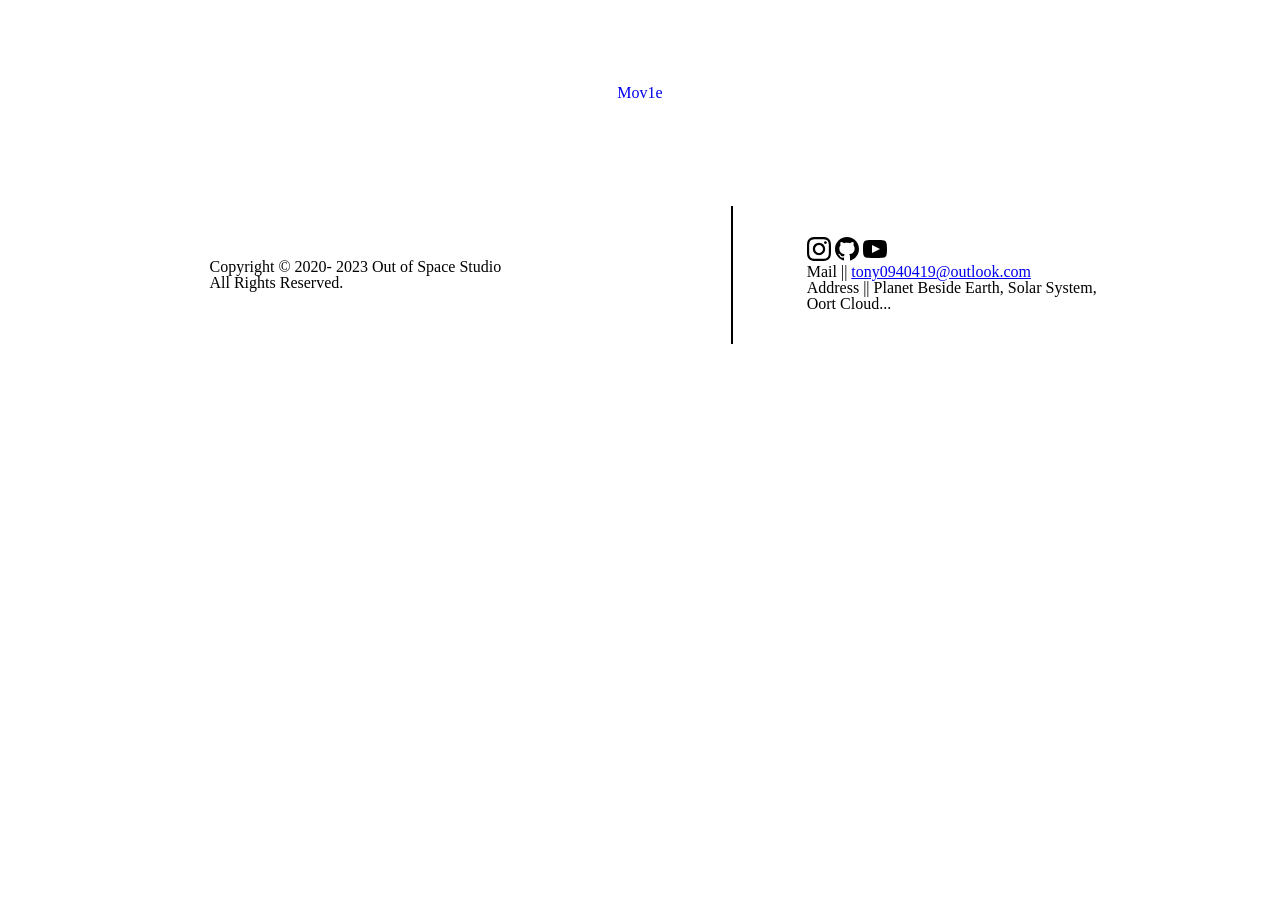
==== scoreboard/index.html @ 174e2a8d "Commit" ====
<!DOCTYPE html>
<html lang="zh-tw">

    <head>
        
        <!-- Meta Setting -->
        <meta charset="utf-8">
        <meta name="viewpoint" content="width-device= width, initial-scale= 1, user-scalable= no">
        <meta name="author" content="JelyF1shhhhhh">
        <meta name="copyright" content="Out of Space Studio">
        <meta 
            name="title" 
            content="ScoreBoard- A Simple Board for YZU CSE Basketball Team"
        /> 
        <title>ScoreBoard- A Simple Board for YZU CSE Basketball Team</title>
        <link rel="icon" href="./images/favicon.ico">
        <!-- End -->

        <!-- Linked Style -->
        <link rel="stylesheet" href="../src/css/main.css">
        <link rel="stylesheet" href="../src/css/header.css">
        <link rel="stylesheet" href="../src/css/footer.css">
        <!-- End -->
        
        <!-- nav Bar -->
        <nav id="header-nav" role="navigation">
            <a href="../template/index.html" class="non-decorate tab">Mov1e</a>
            <!-- <a href="./intro.html" class="non-decorate tab">Intro</a>
            <a href="./about.html" class="non-decorate tab">About</a> -->
        </nav>
        <!-- End -->
        
    </head>
    <body>
        
        <!-- HomePage -->


        

        <!-- End -->
        
        <!-- No Script -->
        <noscript> Please Enable JavaScript to Fully Experience This Site :D </noscript>
        <!-- End -->

        <!-- FOOTER -->
        
        <footer class="site-footer">
    
            <div class="wrapper">
                
                <div class="left-footer">
                    <p>Copyright &copy; 2020- 2023 Out of Space Studio</p>
                    <p>All Rights Reserved.</p>
                </div>
                <hr class="footer-hr">
                <div class="right-footer">
                    <div class="icon-box">
                        <a class="non-decorate" href="https://www.instagram.com/70ny._.w419.h/" target="_blank">
                            <svg xmlns="http://www.w3.org/2000/svg" width="24" height="24" viewBox="0 0 24 24"><path d="M12 2.163c3.204 0 3.584.012 4.85.07 3.252.148 4.771 1.691 4.919 4.919.058 1.265.069 1.645.069 4.849 0 3.205-.012 3.584-.069 4.849-.149 3.225-1.664 4.771-4.919 4.919-1.266.058-1.644.07-4.85.07-3.204 0-3.584-.012-4.849-.07-3.26-.149-4.771-1.699-4.919-4.92-.058-1.265-.07-1.644-.07-4.849 0-3.204.013-3.583.07-4.849.149-3.227 1.664-4.771 4.919-4.919 1.266-.057 1.645-.069 4.849-.069zm0-2.163c-3.259 0-3.667.014-4.947.072-4.358.2-6.78 2.618-6.98 6.98-.059 1.281-.073 1.689-.073 4.948 0 3.259.014 3.668.072 4.948.2 4.358 2.618 6.78 6.98 6.98 1.281.058 1.689.072 4.948.072 3.259 0 3.668-.014 4.948-.072 4.354-.2 6.782-2.618 6.979-6.98.059-1.28.073-1.689.073-4.948 0-3.259-.014-3.667-.072-4.947-.196-4.354-2.617-6.78-6.979-6.98-1.281-.059-1.69-.073-4.949-.073zm0 5.838c-3.403 0-6.162 2.759-6.162 6.162s2.759 6.163 6.162 6.163 6.162-2.759 6.162-6.163c0-3.403-2.759-6.162-6.162-6.162zm0 10.162c-2.209 0-4-1.79-4-4 0-2.209 1.791-4 4-4s4 1.791 4 4c0 2.21-1.791 4-4 4zm6.406-11.845c-.796 0-1.441.645-1.441 1.44s.645 1.44 1.441 1.44c.795 0 1.439-.645 1.439-1.44s-.644-1.44-1.439-1.44z"/></svg>
                        </a>
                        <a class="non-decorate" href="https://github.com/JelyFishhhhhh" target="_blank">
                            <svg xmlns="http://www.w3.org/2000/svg" width="24" height="24" viewBox="0 0 24 24"><path d="M12 0c-6.626 0-12 5.373-12 12 0 5.302 3.438 9.8 8.207 11.387.599.111.793-.261.793-.577v-2.234c-3.338.726-4.033-1.416-4.033-1.416-.546-1.387-1.333-1.756-1.333-1.756-1.089-.745.083-.729.083-.729 1.205.084 1.839 1.237 1.839 1.237 1.07 1.834 2.807 1.304 3.492.997.107-.775.418-1.305.762-1.604-2.665-.305-5.467-1.334-5.467-5.931 0-1.311.469-2.381 1.236-3.221-.124-.303-.535-1.524.117-3.176 0 0 1.008-.322 3.301 1.23.957-.266 1.983-.399 3.003-.404 1.02.005 2.047.138 3.006.404 2.291-1.552 3.297-1.23 3.297-1.23.653 1.653.242 2.874.118 3.176.77.84 1.235 1.911 1.235 3.221 0 4.609-2.807 5.624-5.479 5.921.43.372.823 1.102.823 2.222v3.293c0 .319.192.694.801.576 4.765-1.589 8.199-6.086 8.199-11.386 0-6.627-5.373-12-12-12z"/></svg>
                        </a>
                        <a class="footer-button non-decorate" href="https://www.youtube.com/channel/UCFOqpAOUPNXM3IUkbNLAs7A" target="_blank">
                            <svg xmlns="http://www.w3.org/2000/svg" width="24" height="24" viewBox="0 0 24 24"><path d="M19.615 3.184c-3.604-.246-11.631-.245-15.23 0-3.897.266-4.356 2.62-4.385 8.816.029 6.185.484 8.549 4.385 8.816 3.6.245 11.626.246 15.23 0 3.897-.266 4.356-2.62 4.385-8.816-.029-6.185-.484-8.549-4.385-8.816zm-10.615 12.816v-8l8 3.993-8 4.007z"/></svg>
                        </a>
                    </div>
                    <div class="text-box">
                        Mail || <a class="mail" href="mailto:tony0940419@outlook.com"> tony0940419@outlook.com </a>
                    </div>
                    <div class="text-box">
                        Address || <span class="address">Planet Beside Earth, Solar System, Oort Cloud...</span>
                    </div>
                </div>
            </div>
        </footer>

        <!-- End -->
    </body>
</html>
---- src/css/main.css ----
/* Reset.css */

html, body, div, span, applet, object, iframe,
h1, h2, h3, h4, h5, h6, p, blockquote, pre,
a, abbr, acronym, address, big, cite, code,
del, dfn, em, img, ins, kbd, q, s, samp,
small, strike, strong, sub, sup, tt, var,
b, u, i, center,
dl, dt, dd, ol, ul, li,
fieldset, form, label, legend,
table, caption, tbody, tfoot, thead, tr, th, td,
article, aside, canvas, details, embed, 
figure, figcaption, footer, header, hgroup, 
menu, nav, output, ruby, section, summary,
time, mark, audio, video {
	margin: 0;
	padding: 0;
	border: 0;
	font-size: 100%;
	font: inherit;
	vertical-align: baseline;
}
/* HTML5 display-role reset for older browsers */
article, aside, details, figcaption, figure, 
footer, header, hgroup, menu, nav, section {
	display: block;
}
body {
	line-height: 1;
}
ol, ul {
	list-style: none;
}
blockquote, q {
	quotes: none;
}
blockquote:before, blockquote:after,
q:before, q:after {
	content: '';
	content: none;
}
table {
	border-collapse: collapse;
	border-spacing: 0;
}


/* Custom */
.non-decorate{

	text-decoration: none;
}
.right-align{
	text-align: right;
}
---- src/css/header.css ----
#header-nav{
    display: flex;
    align-items: center;
    justify-content: center;
    margin: 35px;
    padding: 50px;
    height: 100%;
}

.tab{

    margin-left: 17.5px;
    margin-right: 17.5px;
}
---- src/css/footer.css ----
.site-footer{

    display: flex;
    flex-direction: column;
    align-items: center;
    justify-content: center;
    margin-top: 3.5px;
    padding-top: 3.5px;
    height: 170px;

}
.site-footer .wrapper{

    height: 100%;
    width: 70%;
    display: flex;
    justify-content: center;
    align-items: center;
    padding-left: 35px;
    gap: 70px;
}

.footer-hr{

    height: 80%;
    margin: 0px 3.5px;
    border-style: solid;
    border-width: 1px;

}

.left-footer{

    flex: 3;
}

.right-footer{

    flex: 2;
    display: flex;
    flex-direction: column;
}
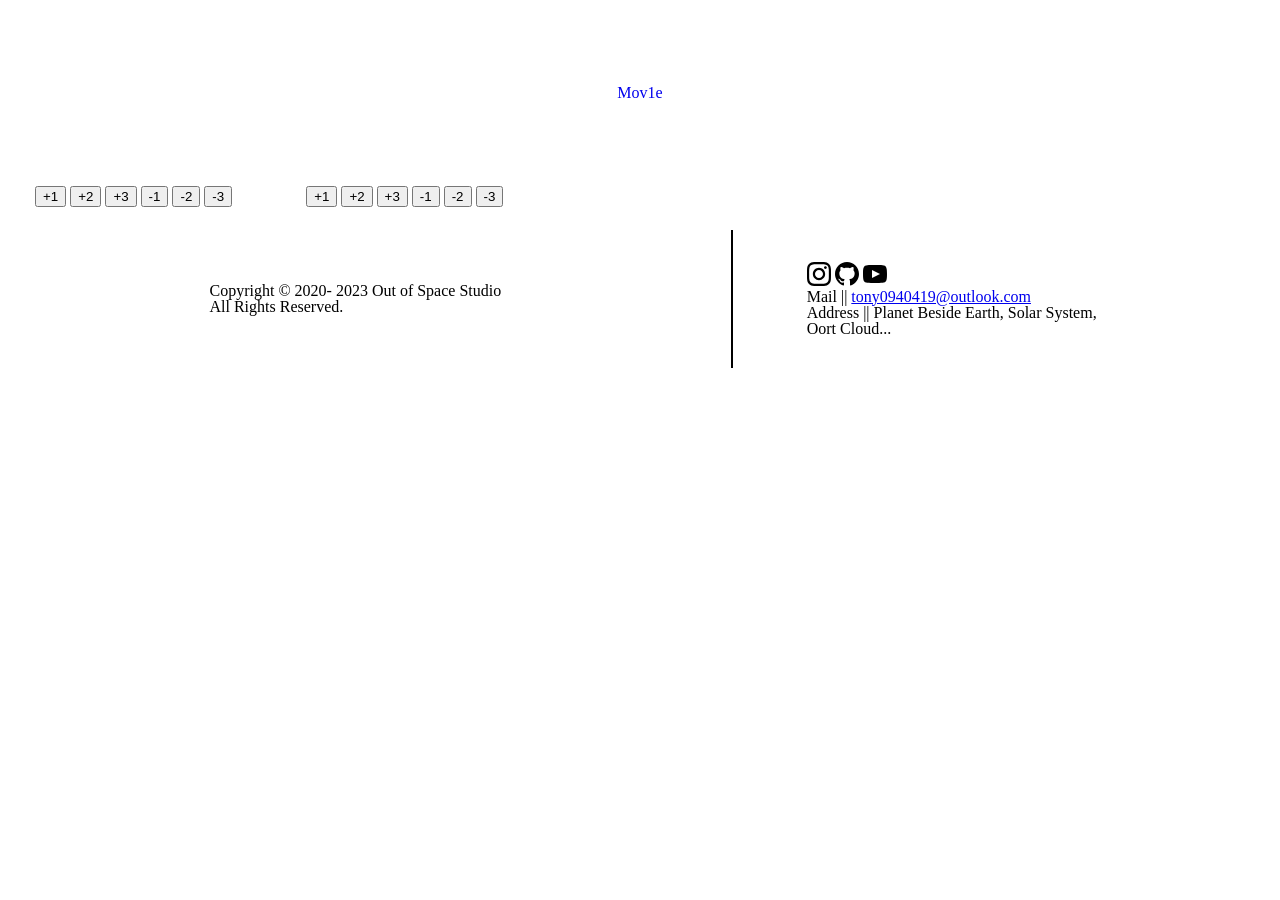
==== commit df5c0e1b: "Commit" ====
--- a/scoreboard/index.html
+++ b/scoreboard/index.html
@@ -20,6 +20,12 @@
         <link rel="stylesheet" href="../src/css/main.css">
         <link rel="stylesheet" href="../src/css/header.css">
         <link rel="stylesheet" href="../src/css/footer.css">
+        
+        <link rel="stylesheet" href="./board.css">
+        <!-- End -->
+
+        <!-- Import JavaScript File(s) -->
+        <script type="text/javascript" src="./score.js"></script>
         <!-- End -->
         
         <!-- nav Bar -->
@@ -30,13 +36,42 @@
         </nav>
         <!-- End -->
         
+        <!-- Script -->
+        <script>
+
+            window.addEventListener("load", (event) => {
+                INIT_time();
+            });
+        </script>
+        <!-- End -->
+
     </head>
     <body>
         
         <!-- HomePage -->
+        <div class="mainBoard">
+            <span class="tBoard teamA">
 
+                <input class="i_Button" type="button" value="+1" onclick="TeamA.addPoint(0, 1)">
+                <input class="i_Button" type="button" value="+2" onclick="TeamA.addPoint(0, 2)">
+                <input class="i_Button" type="button" value="+3" onclick="TeamA.addPoint(0, 3)">
+                <input class="i_Button" type="button" value="-1" onclick="TeamA.minusPoint(undefined, 1)">
+                <input class="i_Button" type="button" value="-2" onclick="TeamA.minusPoint(undefined, 2)">
+                <input class="i_Button" type="button" value="-3" onclick="TeamA.minusPoint(undefined, 3)">
+                
+            </span>
 
-        
+            <span class="tBoard teamB">
+
+                <input class="i_Button" type="button" value="+1" onclick="TeamB.addPoint(0, 1)">
+                <input class="i_Button" type="button" value="+2" onclick="TeamB.addPoint(0, 2)">
+                <input class="i_Button" type="button" value="+3" onclick="TeamB.addPoint(0, 3)">
+                <input class="i_Button" type="button" value="-1" onclick="TeamB.minusPoint(undefined, 1)">
+                <input class="i_Button" type="button" value="-2" onclick="TeamB.minusPoint(undefined, 2)">
+                <input class="i_Button" type="button" value="-3" onclick="TeamB.minusPoint(undefined, 3)">
+
+            </span>
+        </div>
 
         <!-- End -->
         
--- a/scoreboard/board.css
+++ b/scoreboard/board.css
@@ -0,0 +1,5 @@
+.tBoard{
+
+    margin: 35px;
+
+}
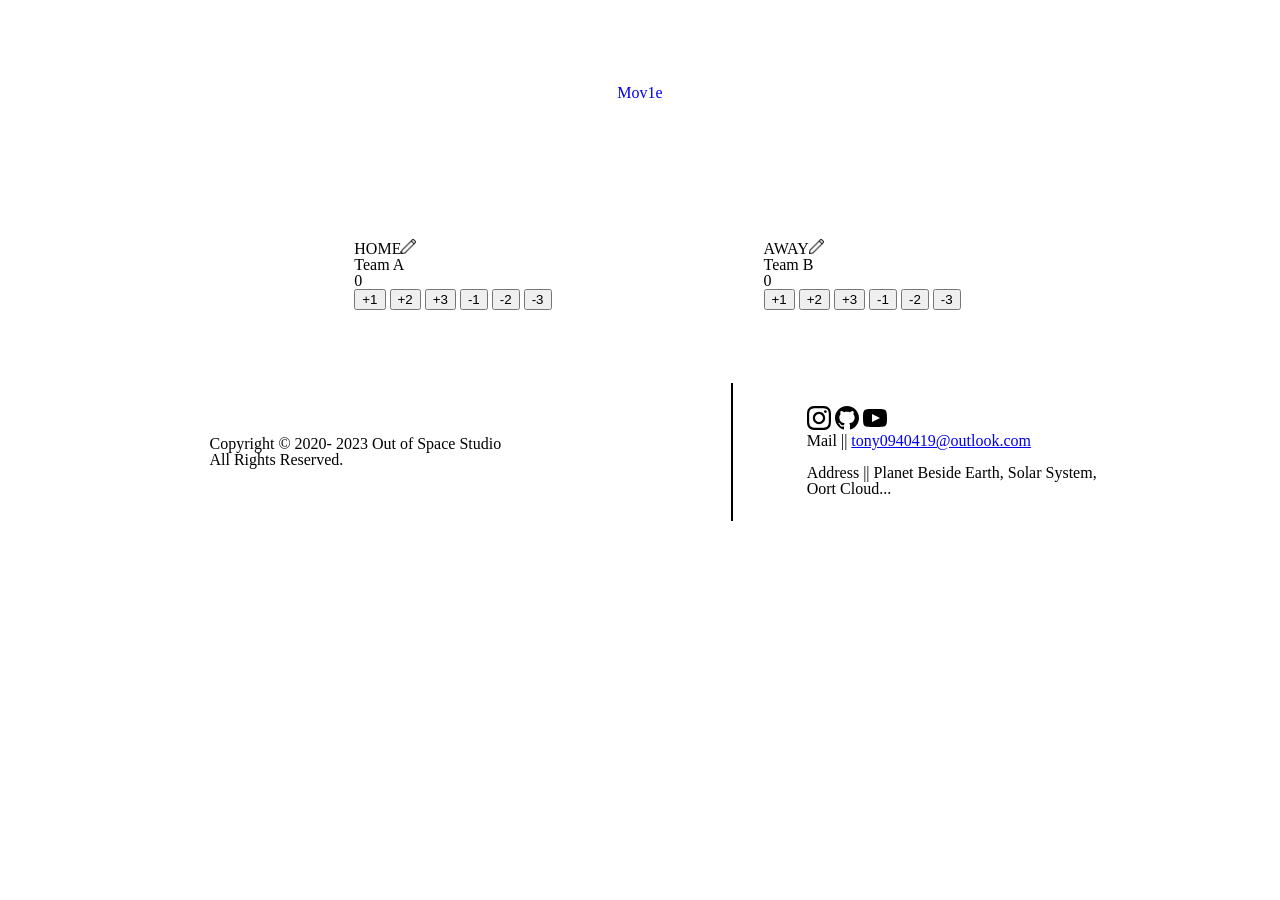
==== commit 0863daf0: "Commit" ====
--- a/scoreboard/index.html
+++ b/scoreboard/index.html
@@ -49,29 +49,37 @@
     <body>
         
         <!-- HomePage -->
-        <div class="mainBoard">
-            <span class="tBoard teamA">
+        <article class="mainBoard">
+            <div class="wrapper">
+                <div class="HOME">
+                    
+                    <label for="hName">HOME<img src="./pencil.png" onclick="TeamA.m_tName(undefined)"></label>
+                    <p class="hName">Team A</p>
+                    <p class="hPoint">0</p>
+                    <input class="i_Button" type="button" value="+1" onclick="TeamA.addPoint(0, 1)">
+                    <input class="i_Button" type="button" value="+2" onclick="TeamA.addPoint(0, 2)">
+                    <input class="i_Button" type="button" value="+3" onclick="TeamA.addPoint(0, 3)">
+                    <input class="i_Button" type="button" value="-1" onclick="TeamA.minusPoint(undefined, 1)">
+                    <input class="i_Button" type="button" value="-2" onclick="TeamA.minusPoint(undefined, 2)">
+                    <input class="i_Button" type="button" value="-3" onclick="TeamA.minusPoint(undefined, 3)">
+                    
+                </div>
+                <hr class="scoreboard-hr">
+                <div class="AWAY">
+                    
+                    <label for="hName">AWAY<img src="./pencil.png" onclick="TeamB.m_tName(undefined)"></label>
+                    <p class="aName">Team B</p>
+                    <p class="aPoint">0</p>
+                    <input class="i_Button teamB" type="button" value="+1" onclick="TeamB.addPoint(0, 1)">
+                    <input class="i_Button teamB" type="button" value="+2" onclick="TeamB.addPoint(0, 2)">
+                    <input class="i_Button teamB" type="button" value="+3" onclick="TeamB.addPoint(0, 3)">
+                    <input class="i_Button teamB" type="button" value="-1" onclick="TeamB.minusPoint(undefined, 1)">
+                    <input class="i_Button teamB" type="button" value="-2" onclick="TeamB.minusPoint(undefined, 2)">
+                    <input class="i_Button teamB" type="button" value="-3" onclick="TeamB.minusPoint(undefined, 3)">
 
-                <input class="i_Button" type="button" value="+1" onclick="TeamA.addPoint(0, 1)">
-                <input class="i_Button" type="button" value="+2" onclick="TeamA.addPoint(0, 2)">
-                <input class="i_Button" type="button" value="+3" onclick="TeamA.addPoint(0, 3)">
-                <input class="i_Button" type="button" value="-1" onclick="TeamA.minusPoint(undefined, 1)">
-                <input class="i_Button" type="button" value="-2" onclick="TeamA.minusPoint(undefined, 2)">
-                <input class="i_Button" type="button" value="-3" onclick="TeamA.minusPoint(undefined, 3)">
-                
-            </span>
-
-            <span class="tBoard teamB">
-
-                <input class="i_Button" type="button" value="+1" onclick="TeamB.addPoint(0, 1)">
-                <input class="i_Button" type="button" value="+2" onclick="TeamB.addPoint(0, 2)">
-                <input class="i_Button" type="button" value="+3" onclick="TeamB.addPoint(0, 3)">
-                <input class="i_Button" type="button" value="-1" onclick="TeamB.minusPoint(undefined, 1)">
-                <input class="i_Button" type="button" value="-2" onclick="TeamB.minusPoint(undefined, 2)">
-                <input class="i_Button" type="button" value="-3" onclick="TeamB.minusPoint(undefined, 3)">
-
-            </span>
-        </div>
+                </div>
+            </div>
+        </article>
 
         <!-- End -->
         
@@ -105,6 +113,7 @@
                     <div class="text-box">
                         Mail || <a class="mail" href="mailto:tony0940419@outlook.com"> tony0940419@outlook.com </a>
                     </div>
+                    <br>
                     <div class="text-box">
                         Address || <span class="address">Planet Beside Earth, Solar System, Oort Cloud...</span>
                     </div>
--- a/scoreboard/board.css
+++ b/scoreboard/board.css
@@ -1,5 +1,49 @@
-.tBoard{
 
-    margin: 35px;
+img{
 
+    height: 15px;
+}
+.mainBoard{
+
+    display: flex;
+    flex-direction: column;
+    align-items: center;
+    justify-content: center;
+    margin-top: 3.5px;
+    padding-top: 3.5px;
+    height: 170px;
+    
+}
+
+.mainBoard .wrapper{
+
+    height: 100%;
+    width: 70%;
+    display: flex;
+    justify-content: center;
+    align-items: center;
+    padding-left: 35px;
+    gap: 70px;
+}
+
+
+.scoreboard-hr{
+
+    height: 80%;
+    margin: 0px 35px 35px;
+    border-style: solid;
+    border-width: 1px;
+    color: transparent;
+}
+
+.home{
+
+    flex: 3;
+}
+
+.away{
+
+    flex: 2;
+    display: flex;
+    flex-direction: column;
 }
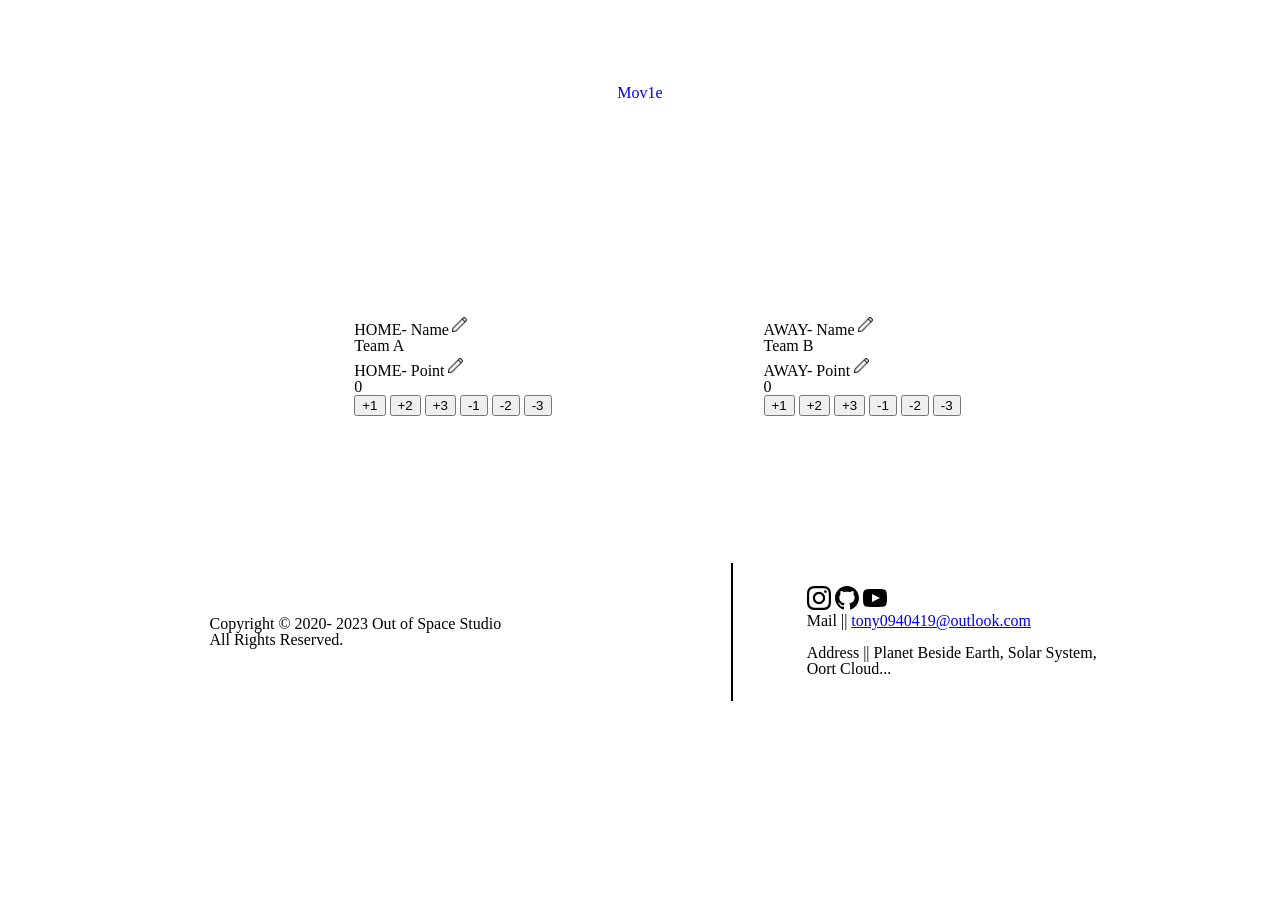
==== commit a1f888de: "Commit" ====
--- a/scoreboard/index.html
+++ b/scoreboard/index.html
@@ -53,8 +53,9 @@
             <div class="wrapper">
                 <div class="HOME">
                     
-                    <label for="hName">HOME<img src="./pencil.png" onclick="TeamA.m_tName(undefined)"></label>
+                    <label for="hName">HOME- Name<img src="./pencil.png" alt="modify" onclick="TeamA.m_tName(undefined)"></label>
                     <p class="hName">Team A</p>
+                    <label for="hPoint">HOME- Point<img src="./pencil.png" alt="modify" onclick="TeamA.m_tPoint(undefined)"></label>
                     <p class="hPoint">0</p>
                     <input class="i_Button" type="button" value="+1" onclick="TeamA.addPoint(0, 1)">
                     <input class="i_Button" type="button" value="+2" onclick="TeamA.addPoint(0, 2)">
@@ -67,8 +68,9 @@
                 <hr class="scoreboard-hr">
                 <div class="AWAY">
                     
-                    <label for="hName">AWAY<img src="./pencil.png" onclick="TeamB.m_tName(undefined)"></label>
+                    <label for="aName">AWAY- Name<img src="./pencil.png" alt="modify" onclick="TeamB.m_tName(undefined)"></label>
                     <p class="aName">Team B</p>
+                    <label for="aPoint">AWAY- Point<img src="./pencil.png" alt="modify" onclick="TeamB.m_tPoint(undefined)"></label>
                     <p class="aPoint">0</p>
                     <input class="i_Button teamB" type="button" value="+1" onclick="TeamB.addPoint(0, 1)">
                     <input class="i_Button teamB" type="button" value="+2" onclick="TeamB.addPoint(0, 2)">
--- a/scoreboard/board.css
+++ b/scoreboard/board.css
@@ -1,7 +1,7 @@
-
 img{
 
     height: 15px;
+    margin: 3.5px;
 }
 .mainBoard{
 
@@ -11,7 +11,7 @@
     justify-content: center;
     margin-top: 3.5px;
     padding-top: 3.5px;
-    height: 170px;
+    height: 350px;
     
 }
 
